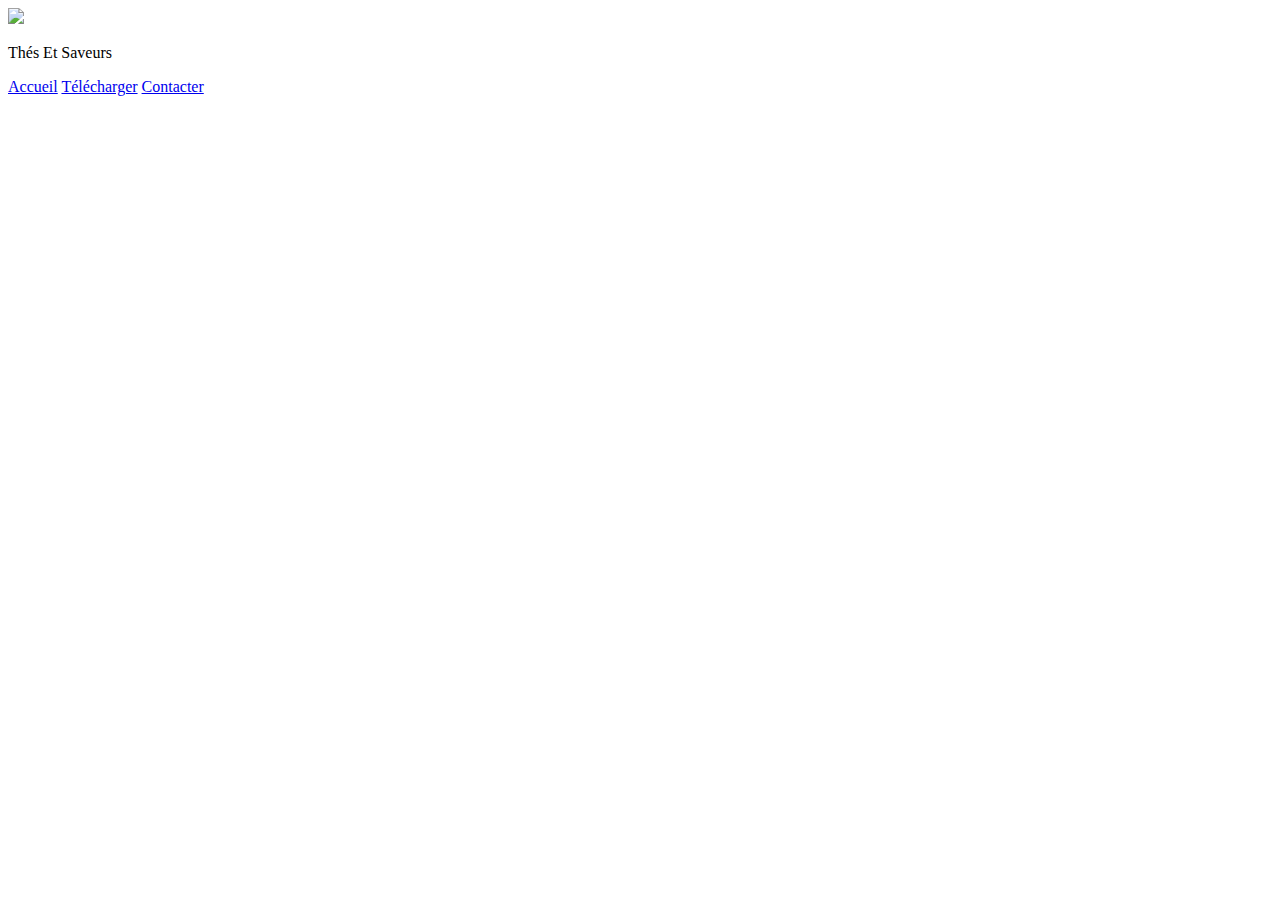
==== t&s landing page/contact.html @ 1cd0a863 "Add files via upload" ====
<!DOCTYPE html>
<html lang="en">
<head>
    <meta charset="UTF-8">
    <meta http-equiv="X-UA-Compatible" content="IE=edge">
    <meta name="viewport" content="width=device-width, initial-scale=1.0">
    <link rel="stylesheet" href="/css/style.css">
    <link rel="stylesheet" href="/css/transitions.css">
    <script src="/js/main.js" defer></script>
    <title>Document</title>
</head>
<body>
    <img src="/images/logo.PNG" class="logo">
    <p class="logo-text">Thés Et Saveurs</p>
    <div class="topnav-container">
        <a href="/index.html" class="nav">Accueil</a>
        <a href="/download.html" class="nav">Télécharger</a>
        <a href="/contact.html" class="active-nav">Contacter</a>
    </div>
</body>
</html>
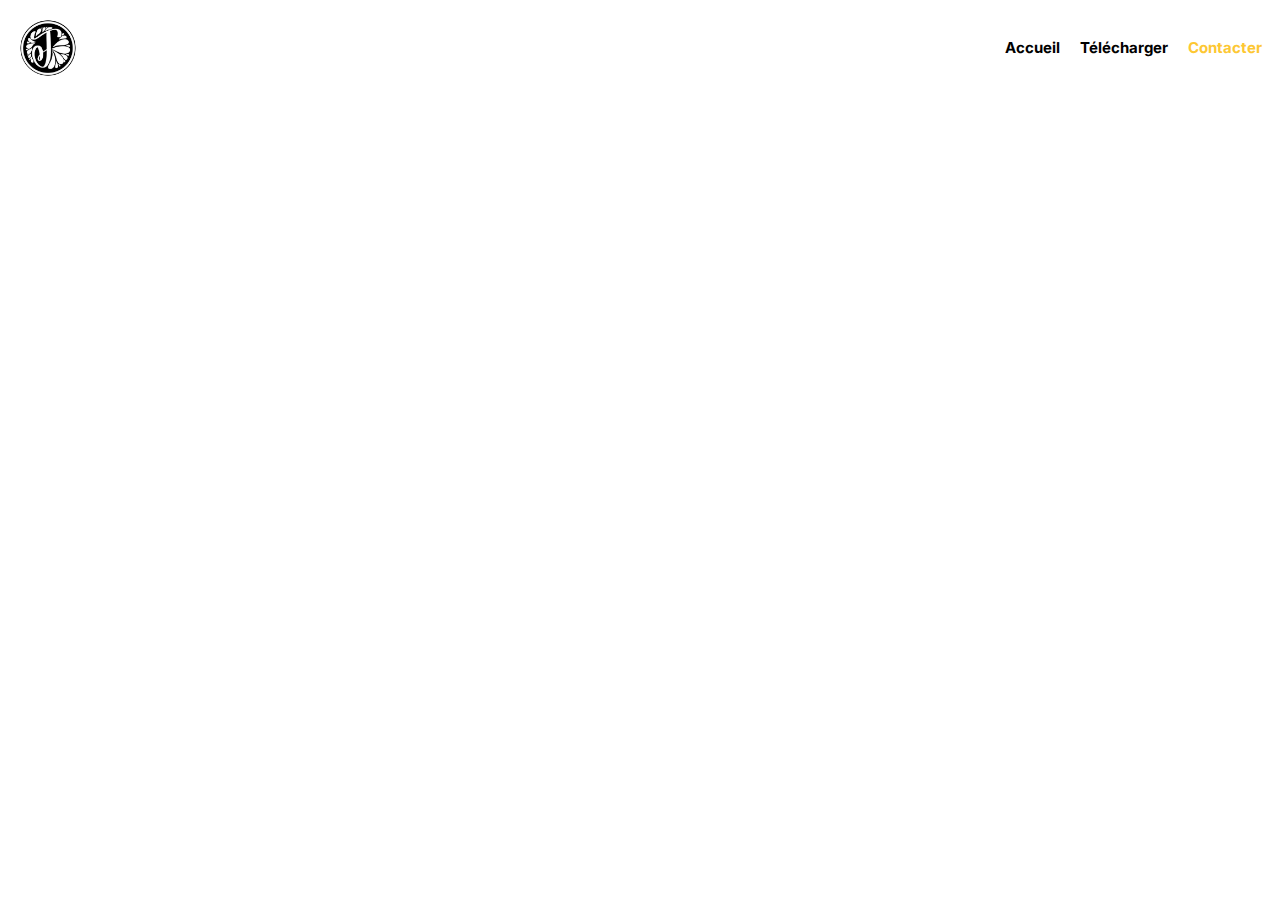
==== commit 0a3fc605: "place items in container according to location" ====
--- a/t&s landing page/contact.html
+++ b/t&s landing page/contact.html
@@ -4,18 +4,18 @@
     <meta charset="UTF-8">
     <meta http-equiv="X-UA-Compatible" content="IE=edge">
     <meta name="viewport" content="width=device-width, initial-scale=1.0">
-    <link rel="stylesheet" href="/css/style.css">
-    <link rel="stylesheet" href="/css/transitions.css">
-    <script src="/js/main.js" defer></script>
+    <link rel="stylesheet" href="./css/style.css">
+    <link rel="stylesheet" href="./css/transitions.css">
+    <script src="./js/main.js" defer></script>
     <title>Document</title>
 </head>
 <body>
-    <img src="/images/logo.PNG" class="logo">
+    <img src="./images/logo.PNG" class="logo">
     <p class="logo-text">Thés Et Saveurs</p>
     <div class="topnav-container">
-        <a href="/index.html" class="nav">Accueil</a>
-        <a href="/download.html" class="nav">Télécharger</a>
-        <a href="/contact.html" class="active-nav">Contacter</a>
+        <a href="./index.html" class="nav">Accueil</a>
+        <a href="./download.html" class="nav">Télécharger</a>
+        <a href="./contact.html" class="active-nav">Contacter</a>
     </div>
 </body>
 </html>--- a/t&s landing page/css/style.css
+++ b/t&s landing page/css/style.css
@@ -0,0 +1,212 @@
+@import url('https://fonts.googleapis.com/css2?family=Inter:wght@300;400;700;900&family=Lexend+Deca:wght@300;400&display=swap');
+
+body {
+    overflow: hidden;
+}
+.logo {
+    width: 60px;
+    position: relative;
+    top: 10px;
+    left: 10px;
+}
+.logo-text {
+    font-family: 'Open Sans' , sans-serif;
+    display: none;
+}
+.nav {
+    text-decoration: none;
+    color: black;
+    font-family: 'Inter', sans-serif;
+    font-weight: 700;
+    font-size: 15px;
+}
+.active-nav {
+    text-decoration: none;
+    color: #fdc733;
+    font-family: 'Inter', sans-serif;
+    font-weight: 700;
+    font-size: 15px;
+    cursor: pointer;
+}
+.topnav-container {
+    display: flex;
+    gap: 20px;
+    position: relative;
+    float: right;
+    top: 30px;
+    right: 10px;
+}
+.mockup {
+    width: 300px;
+    display: block;
+    border-radius: 40px;
+}
+
+.btn-container {
+    display: flex;
+    gap: 20px;
+    position: relative;
+    top: 100px;
+    left: 0%;
+    max-width: 420px;
+    height:35%;
+}
+conteneur-main {
+    display: flex;
+    flex-direction: row;
+    align-items: center;
+}
+
+conteneur-de-droit{
+    display:block;
+    width:45%;
+}
+
+
+conteneur-de-gauche{
+    display: flex;
+    flex-direction: column;
+    width:55%;
+    margin-left: 15%;
+}
+.title {
+    font-family: 'Inter', sans-serif;
+    font-weight: 900;
+    text-align: left;
+    position: relative;
+    top: 50px;
+    font-size: 60px;
+    text-align: none;
+    left: 0%;
+    top: 100px;
+
+
+
+}
+.caption {
+    margin-top:45px;
+    font-family: 'Lexend Deca', sans-serif;
+    font-weight: 400;
+    position: relative;
+    top: 30px;
+    text-align: left;
+    color: rgb(92, 91, 91);
+    font-size: 25px;
+    position: relative;
+    text-align: left;
+    left: 0%;
+    color: grey;
+
+
+
+}
+.btn-1 {
+    background: #fdc733;
+    color: black;
+    border: none;
+    border-radius: 5px;
+    width: 200px;
+    height: 40px;
+    display: block;
+    font-family: 'Lexend Deca', sans-serif;
+    font-weight: 700;
+    font-size: 25px;
+    cursor: pointer;
+    transition: background .1s;
+}
+.btn-2 {
+    background: #fdc733;
+    color: black;
+    border: none;
+    border-radius: 5px;
+    width: 200px;
+    height: 40px;
+    display: block;
+    font-family: 'Inter', sans-serif;
+    font-weight: 700;
+    font-size: 25px;
+    cursor: pointer;
+    transition: background .1s;
+}
+@media only screen and (max-width: 768px) {
+    .mockup {
+        width: 200px;
+        display: block;
+        margin: auto;
+        position: relative;
+        top: 50px;
+        border-radius: 40px;
+    }
+    conteneur-main {
+
+        flex-direction: column-reverse;
+    }
+    
+    conteneur-de-gauche{
+        margin-left:15%;
+    }
+
+
+
+    .title {
+        font-size: 60px;
+        position: relative;
+        text-align: none;
+        left: 0%;
+        top: 100px;
+    }
+    .caption {
+        font-size: 25px;
+        position: relative;
+        text-align: left;
+        top: 80px;
+        left: 0%;
+        color: grey;
+    } 
+    .btn-1 {
+        background: #fdc733;
+        color: black;
+        border: none;
+        border-radius: 5px;
+        width: 200px;
+        height: 40px;
+        display: block;
+        font-family: 'Lexend Deca', sans-serif;
+        font-weight: 700;
+        font-size: 25px;
+        cursor: pointer;
+        transition: background .1s;
+    }
+    .btn-2 {
+        background: #fdc733;
+        color: black;
+        border: none;
+        border-radius: 5px;
+        width: 200px;
+        height: 40px;
+        display: block;
+        font-family: 'Inter', sans-serif;
+        font-weight: 700;
+        font-size: 25px;
+        cursor: pointer;
+        transition: background .1s;
+    }
+    button:hover {
+        background: #fcdb81;
+    }
+    .nav:hover {
+        color: #fcdb81;
+    }
+    .active-nav:hover {
+        color: #fcdb81;
+    }
+    .btn-container {
+        display: flex;
+        gap: 20px;
+        position: relative;
+        top: 100px;
+        left: 0%;
+        max-width: 420px;
+    }
+  }
+
